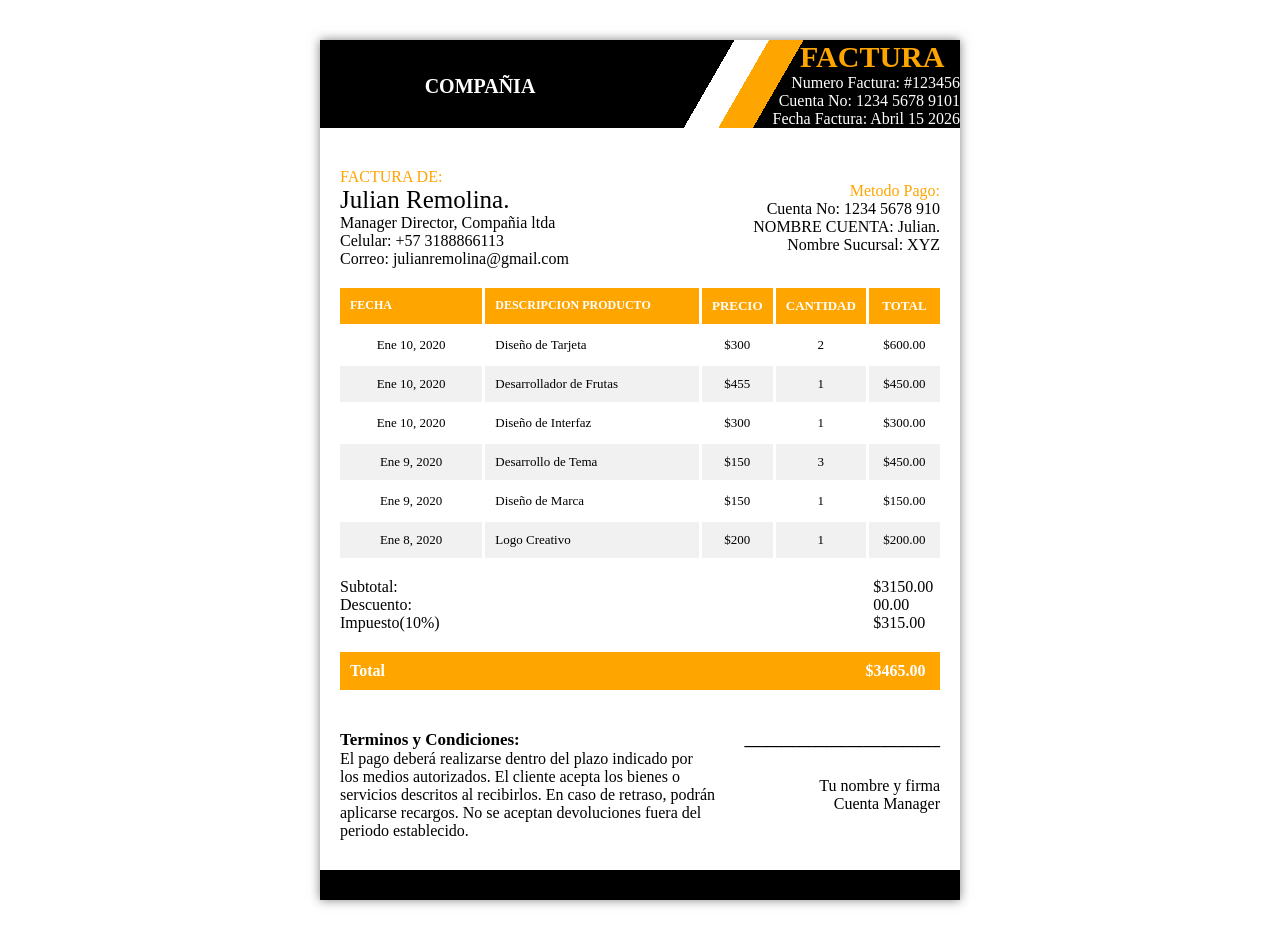
==== proyectos/Factura/index.html @ da1123a6 "Add files via upload" ====
<!DOCTYPE html>
<html lang="en">
<head>
    <meta charset="UTF-8">
    <meta name="viewport" content="width=device-width, initial-scale=1.0">
    <title>Documento</title>
    <link rel="stylesheet" href="style.css">
</head>
<body>
    <div class="tarjeta">
            <div class="header">
                <div class="compañia">COMPAÑIA</div>

                <div>
                    <p class="factura">FACTURA</p>
                    <p class="derecha">Numero Factura: #123456</p>
                    <p class="derecha">Cuenta No: 1234 5678 9101</p>
                    <p class="derecha">Fecha Factura: Abril 15 2026</p>
                </div>
            </div>

            <div class="bloque2">
                <div>
                    <p class="naranja">FACTURA DE:</p>
                    <P class="nombre">Julian Remolina.</P>
                    <p>Manager Director, Compañia ltda</p>
                    <p>Celular: +57 3188866113</p>
                    <p>Correo: julianremolina@gmail.com</p>
                </div>

                <div class="derecha arriba">
                    <p class="naranja">Metodo Pago:</p>
                    <p>Cuenta No: 1234 5678 910</p>
                    <p>NOMBRE CUENTA: Julian.</p>
                    <p>Nombre Sucursal: XYZ</p>
                </div>
            </div>

            <div class="tabla">

                    <div class="encabezado">FECHA</div>
                    <div class="encabezado">DESCRIPCION PRODUCTO</div>
                    <div class="encabezado centrado">PRECIO</div>
                    <div class="encabezado centrado">CANTIDAD</div>
                    <div class="encabezado centrado">TOTAL</div>

                    <div class="centrado">Ene 10, 2020</div>
                    <div class="bajar">Diseño de Tarjeta</div>
                    <div class="centrado">$300</div>
                    <div class="centrado">2</div>
                    <div class="centrado">$600.00</div>

                    <div class="gris centrado">Ene 10, 2020</div>
                    <div class="gris">Desarrollador de Frutas</div>
                    <div class="gris centrado">$455</div>
                    <div class="gris centrado">1</div>
                    <div class="gris centrado">$450.00</div>

                    <div class="centrado">Ene 10, 2020</div>
                    <div class="bajar">Diseño de Interfaz</div>
                    <div class="centrado">$300</div>
                    <div class="centrado">1</div>
                    <div class="centrado">$300.00</div>

                    <div class="gris centrado">Ene 9, 2020</div>
                    <div class="gris">Desarrollo de Tema</div>
                    <div class="gris centrado">$150</div>
                    <div class="gris centrado">3</div>
                    <div class="gris centrado">$450.00</div>

                    <div class="centrado">Ene 9, 2020</div>
                    <div class="bajar">Diseño de Marca</div>
                    <div class="centrado">$150</div>
                    <div class="centrado">1</div>
                    <div class="centrado">$150.00</div>

                    <div class="gris centrado">Ene 8, 2020</div>
                    <div class="gris">Logo Creativo</div>
                    <div class="gris centrado">$200</div>
                    <div class="gris centrado">1</div>
                    <div class="gris centrado">$200.00</div>

            </div>

            <div class="bloque3">
                <div>
                    <p>Subtotal:</p>
                    <p>Descuento:</p>
                    <p>Impuesto(10%)</p>
                </div>

                <div>
                    <p>$3150.00</p>
                    <p>00.00</p>
                    <p>$315.00</p>
                </div>
            </div>

            <div class="bloque4">
                <div>Total</div>

                <div>$3465.00</div>
            </div>

            <div class="bloque5">
                <div>Terminos y Condiciones:</div>
                <div class="linea">_______________________</div>
            </div>

            <div class="bloque6">
                <div>El pago deberá realizarse dentro del plazo indicado
                     por los medios autorizados. El cliente acepta los bienes
                     o servicios descritos al recibirlos. En caso de retraso, 
                     podrán aplicarse recargos. No se aceptan devoluciones
                     fuera del periodo establecido.
                </div>

                <div class="derecha">
                    <p>Tu nombre y firma</p>
                    <p>Cuenta Manager</p>
                </div>
            </div>

            <footer class="footer"></footer>
    </div>
</body>
</html>
---- proyectos/Factura/style.css ----
*{
    border: 0px;
    margin: 0px;
    padding: 0px;
}

/* este apartado es para hacer que se vea como una tarjeta */
.tarjeta{
    margin: 40px auto;
    width: 600px;
    padding: 20px;
    box-shadow: 0px 0px 10px rgba(0, 0, 0, 0.5);
}

/* esta parte es para cuadrar la parte del encabezado */
.header{
    display: grid;
    grid-template-columns: 1fr 1fr;
    margin-bottom: 40px;
    background-color: black;
    color: white;
    margin-top: -20px;
    margin-left: -20px;
    margin-right: -20px;

    background:
    linear-gradient(120deg, black 60%, transparent 60%),
    linear-gradient(120deg, white 65%, transparent 65%),
    linear-gradient(120deg, orange 70%, transparent 70%),
    black;
}

/* con esto cuadre el titulo de compañia */
.compañia{
    text-align: center;
    margin-top: 35px;
    font-weight: bolder;
    font-size: 20px;
}

/* con esto puse el titulo de factura para darle color y cuadrar el tamaño de la letra */
.factura{
    color: orange;
    font-size: 30px;
    font-weight: bolder;
    margin-left: 160px;
}

/* esta es la parte de abajo del encabezado, donde van mis datos */
.bloque2{
    display: grid;
    grid-template-columns: 1fr 1fr;
}

/* con esto coloque de color naranja las letras que correspondian de este color */
.naranja{
    color: orange;
}

/* aca agrande mi nombre */
.nombre{
    font-size: 25px;
}

/* esta parte es la estructura de la tabla que va dentro de la factura */
.tabla{
    display: grid;
    grid-template-columns: 2fr 3fr 1fr 1fr 1fr;
    margin-top: 20px;
    gap: 3px;
    background-color: white;
}

/* esto es el encabezado de la tabla */
.encabezado{
    background-color: orange;
    color: white;
    font-size: 12px;
    font-weight: bolder;
    padding: 10px;
}

/* aca le cambie el color de unas casillas ya que unas iban grises */
.gris{
    background-color: rgb(241, 241, 241);
    padding: 10px;
    font-size: 13px;
}

/* con esto centre unas partes exactas de la tabla */
.centrado{
    text-align: center;
    padding: 10px;
    font-size: 13px;
}

/* aca baje un poco unos textos ya que no estaban centrados */
.bajar{
    margin-top: 10px;
    margin-left: 10px;
    font-size: 13px;
}

/* esto es la parte que va debajo de la tabla */
.bloque3{
    display: grid;
    grid-template-columns: 8fr 1fr;
    margin-top: 20px;
}

/* esto es donde va el total y que sale con una franja naranja */
.bloque4{
    display: grid;
    grid-template-columns: 8fr 1fr;
    margin-top: 20px;
    background-color: orange;
    color: white;
    font-weight: bolder;
    padding: 10px;
}

/* aca va el subtitulo de terminos y condiciones donde le puse negrita y agrande la letra */
.bloque5{
    display: grid;
    grid-template-columns: 1fr 1fr;
    font-size: 17px;
    font-weight: bolder;
    margin-top: 40px;
}

.linea{
    text-align: end;
}

/* esto es la parte donde va el texto de terminos y condiciones y donde va la firma */
.bloque6{
    display: grid;
    grid-template-columns: 5fr 3fr;
}

/* con esto ajuste unos textos a la derecha de la factura y lo centre con el align self */
.derecha{
    text-align: right;
    align-self: center;
}

/* y esto es el pie de pagina */
.footer{
    background-color: black;
    padding: 15px;
    margin-top: 30px;
    margin-bottom: -20px;
    margin-left: -20px;
    margin-right: -20px;
}


@media (max-width: 650px){

    .tarjeta{
        margin: 40px auto;
        width: 90%;
        padding: 20px;
        box-shadow: 0px 0px 10px rgba(0, 0, 0, 0.5);
    }
    
    .header{
        grid-template-columns: 1fr;
        background: black;
    }

    .derecha{
        text-align: center;
        align-items: center;
    }

    .factura{
        text-align: center;
        margin-left: 0px;
    }

    .bloque2{
        grid-template-columns: 1fr;
        text-align: center;
    }

    .bloque3{
        grid-template-columns: 1fr 1fr;
    }

    .bloque4{
        grid-template-columns: 1fr 1fr;
    }

    .tabla{
        overflow-x: auto;
    }
}
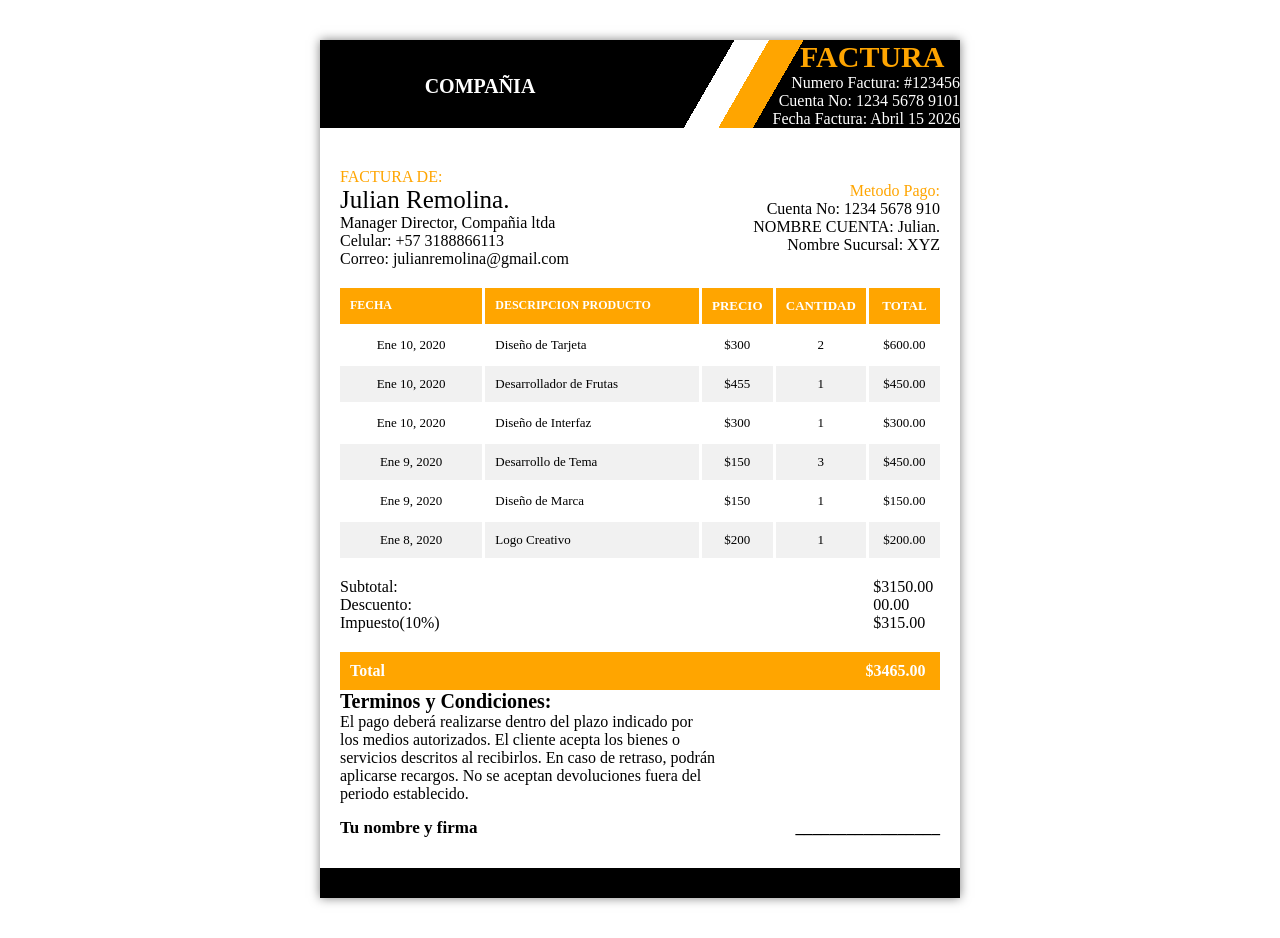
==== commit 410441ae: "Add files via upload" ====
--- a/proyectos/Factura/index.html
+++ b/proyectos/Factura/index.html
@@ -102,9 +102,8 @@
                 <div>$3465.00</div>
             </div>
 
-            <div class="bloque5">
-                <div>Terminos y Condiciones:</div>
-                <div class="linea">_______________________</div>
+            <div>
+                <div class="negrita">Terminos y Condiciones:</div>
             </div>
 
             <div class="bloque6">
@@ -114,11 +113,11 @@
                      podrán aplicarse recargos. No se aceptan devoluciones
                      fuera del periodo establecido.
                 </div>
+            </div>
 
-                <div class="derecha">
-                    <p>Tu nombre y firma</p>
-                    <p>Cuenta Manager</p>
-                </div>
+            <div class="bloque5">
+                <div>Tu nombre y firma</div>
+                <div class="dere">_________________</div>
             </div>
 
             <footer class="footer"></footer>
--- a/proyectos/Factura/style.css
+++ b/proyectos/Factura/style.css
@@ -125,12 +125,20 @@
     grid-template-columns: 1fr 1fr;
     font-size: 17px;
     font-weight: bolder;
-    margin-top: 40px;
-}
-
-.linea{
-    text-align: end;
-}
+    margin-top: 15px;
+}
+
+/* esto es para alinear la firma hacia la derecha  */
+.dere{
+    text-align: right;
+}
+
+/* esto es para darle negrita al subtitulo de abajo */
+.negrita{
+    font-size: 20px;
+    font-weight: bolder;
+}
+
 
 /* esto es la parte donde va el texto de terminos y condiciones y donde va la firma */
 .bloque6{
@@ -154,7 +162,7 @@
     margin-right: -20px;
 }
 
-
+/* acá agregamos las medias para ajustar la responsividad */
 @media (max-width: 650px){
 
     .tarjeta{
@@ -195,5 +203,15 @@
     .tabla{
         overflow-x: auto;
     }
+
+    .bloque5{
+        grid-template-columns: 1fr;
+        text-align: center;
+        align-items: center;
+    }
+
+    .dere{
+        text-align: center;
+    }
 }
  
